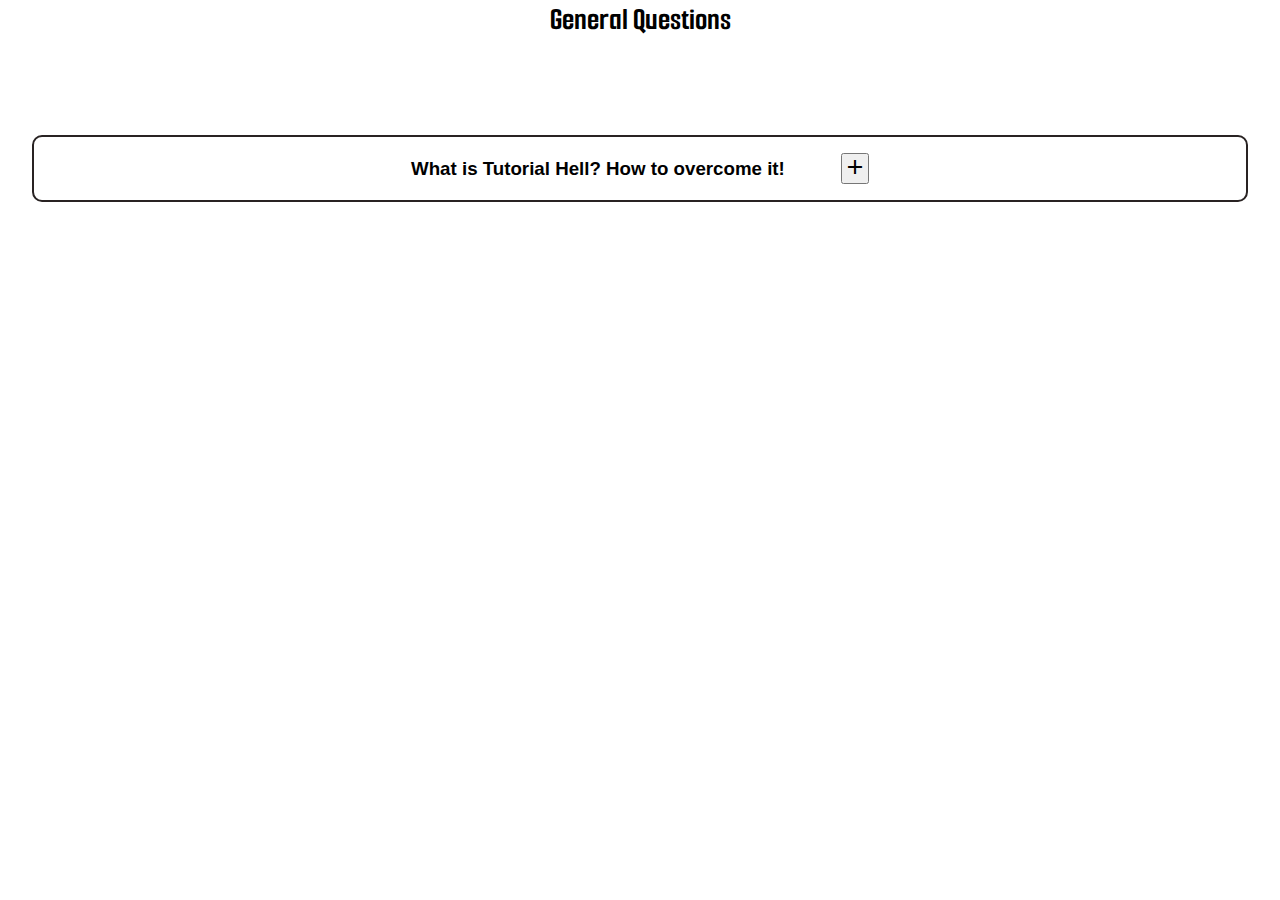
==== FAQs/index.html @ 7d7be3bf "added faq page outlet" ====
<!DOCTYPE html>
<html lang="en">
<head>
    <meta charset="UTF-8">
    <link rel="preconnect" href="https://fonts.googleapis.com">
<link rel="preconnect" href="https://fonts.gstatic.com" crossorigin>
<link href="https://fonts.googleapis.com/css2?family=Smooch+Sans:wght@100..900&display=swap" rel="stylesheet">
    <link rel="stylesheet" href="https://fonts.googleapis.com/css2?family=Material+Symbols+Outlined:opsz,wght,FILL,GRAD@20..48,100..700,0..1,-50..200&icon_names=add" />
    <meta name="viewport" content="width=device-width, initial-scale=1.0">
    <title>FAQs</title>
    <link rel="stylesheet" href="style.css">
</head>
<body>
    <h1 class="mid"> General Questions</h1>
    

    <div class="center" id="faq">
        <h3 class="h3">What is Tutorial Hell? How to overcome it!</h3>
        
        <button id="toogle">
            <span class="material-symbols-outlined">
                add
                </span> 
        </button>
    </div>
    <div class="ans" id="answer">
        <h3> Tutorial Hell happens when you keep watching tutorials without applying the knowledge. To overcome it, start building small projects using what you've learned. Focus on problem-solving by trying things independently before looking for answers. Limit tutorial consumption and use them as references, not crutches. Set clear goals and apply concepts through hands-on practice. </h3>
    </div>



    <!-- <div class="center" id="faq">
        <h3 class="h3">What is Tutorial Hell? How to overcome it!</h3>
        
        <button id="toogle">
            <span class="material-symbols-outlined">
                add
                </span> 
        </button>
    </div>
    <div class="ans" id="answer">
        <h3> Tutorial Hell happens when you keep watching tutorials without applying the knowledge. To overcome it, start building small projects using what you've learned. Focus on problem-solving by trying things independently before looking for answers. Limit tutorial consumption and use them as references, not crutches. Set clear goals and apply concepts through hands-on practice. </h3>
    </div>



    <div class="center" id="faq">
        <h3 class="h3">What is Tutorial Hell? How to overcome it!</h3>
        
        <button id="toogle">
            <span class="material-symbols-outlined">
                add
                </span> 
        </button>
    </div>
    <div class="ans" id="answer">
        <h3> Tutorial Hell happens when you keep watching tutorials without applying the knowledge. To overcome it, start building small projects using what you've learned. Focus on problem-solving by trying things independently before looking for answers. Limit tutorial consumption and use them as references, not crutches. Set clear goals and apply concepts through hands-on practice. </h3>
    </div> -->
</body>
 <script src="app.js"></script>
</html>
---- FAQs/style.css ----
*{
    margin: 0;
    padding: 0;
    box-sizing: border-box;
}

.mid{
    text-align: center;
    font-family: "Smooch Sans";
    margin-bottom: 3em;
}

.center{
    display: flex;
    align-items: center;
    justify-content: center;
    border: 2px solid rgb(41, 35, 35);
    padding: 1em 1em;
    border-radius: 10px;
    margin: 2rem 2rem ;
    font-family: 'Gill Sans', 'Gill Sans MT', Calibri, 'Trebuchet MS', sans-serif;
}

.h3{
    padding-right: 3em;
}

.ans{
   margin-left: auto;
   margin-right: auto;
   display: block;
   padding: 1em 2em;
   display: none;
}
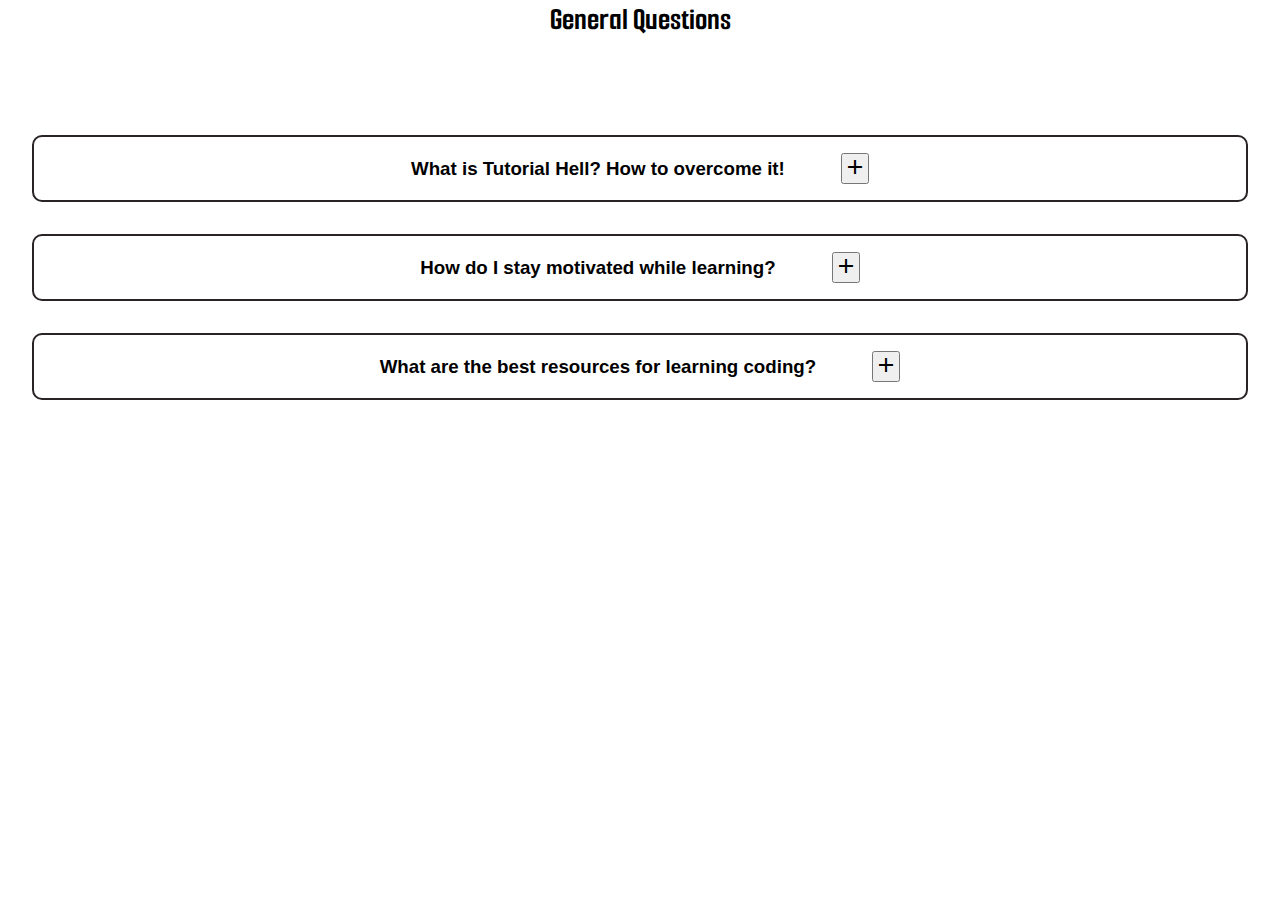
==== commit b92eae3c: "added functionalty for FAQs" ====
--- a/FAQs/index.html
+++ b/FAQs/index.html
@@ -3,8 +3,8 @@
 <head>
     <meta charset="UTF-8">
     <link rel="preconnect" href="https://fonts.googleapis.com">
-<link rel="preconnect" href="https://fonts.gstatic.com" crossorigin>
-<link href="https://fonts.googleapis.com/css2?family=Smooch+Sans:wght@100..900&display=swap" rel="stylesheet">
+    <link rel="preconnect" href="https://fonts.gstatic.com" crossorigin>
+    <link href="https://fonts.googleapis.com/css2?family=Smooch+Sans:wght@100..900&display=swap" rel="stylesheet">
     <link rel="stylesheet" href="https://fonts.googleapis.com/css2?family=Material+Symbols+Outlined:opsz,wght,FILL,GRAD@20..48,100..700,0..1,-50..200&icon_names=add" />
     <meta name="viewport" content="width=device-width, initial-scale=1.0">
     <title>FAQs</title>
@@ -12,50 +12,45 @@
 </head>
 <body>
     <h1 class="mid"> General Questions</h1>
-    
 
-    <div class="center" id="faq">
+    <div class="center" id="faq1">
         <h3 class="h3">What is Tutorial Hell? How to overcome it!</h3>
-        
-        <button id="toogle">
+        <button class="toggle">
             <span class="material-symbols-outlined">
                 add
-                </span> 
+            </span> 
         </button>
     </div>
-    <div class="ans" id="answer">
+    <div class="ans" id="answer1">
         <h3> Tutorial Hell happens when you keep watching tutorials without applying the knowledge. To overcome it, start building small projects using what you've learned. Focus on problem-solving by trying things independently before looking for answers. Limit tutorial consumption and use them as references, not crutches. Set clear goals and apply concepts through hands-on practice. </h3>
     </div>
 
-
-
-    <!-- <div class="center" id="faq">
-        <h3 class="h3">What is Tutorial Hell? How to overcome it!</h3>
-        
-        <button id="toogle">
+ 
+    <div class="center" id="faq2">
+        <h3 class="h3">How do I stay motivated while learning?</h3>
+        <button class="toggle">
             <span class="material-symbols-outlined">
                 add
-                </span> 
+            </span>
         </button>
     </div>
-    <div class="ans" id="answer">
-        <h3> Tutorial Hell happens when you keep watching tutorials without applying the knowledge. To overcome it, start building small projects using what you've learned. Focus on problem-solving by trying things independently before looking for answers. Limit tutorial consumption and use them as references, not crutches. Set clear goals and apply concepts through hands-on practice. </h3>
+    <div class="ans" id="answer2">
+        <h3> Staying motivated while learning can be challenging. To stay motivated, break down large goals into smaller, manageable tasks. Celebrate small wins, and track your progress regularly. Keep a learning journal to document your thoughts and challenges. Surround yourself with a supportive community and stay accountable to your goals. </h3>
     </div>
 
-
-
-    <div class="center" id="faq">
-        <h3 class="h3">What is Tutorial Hell? How to overcome it!</h3>
-        
-        <button id="toogle">
+   
+    <div class="center" id="faq3">
+        <h3 class="h3">What are the best resources for learning coding?</h3>
+        <button class="toggle">
             <span class="material-symbols-outlined">
                 add
-                </span> 
+            </span>
         </button>
     </div>
-    <div class="ans" id="answer">
-        <h3> Tutorial Hell happens when you keep watching tutorials without applying the knowledge. To overcome it, start building small projects using what you've learned. Focus on problem-solving by trying things independently before looking for answers. Limit tutorial consumption and use them as references, not crutches. Set clear goals and apply concepts through hands-on practice. </h3>
-    </div> -->
+    <div class="ans" id="answer3">
+        <h3> Some of the best resources for learning coding include Documentation. It's helpful to combine theory with practical projects. Additionally, joining coding communities like Stack Overflow and GitHub can help you stay engaged and get feedback on your work. </h3>
+    </div>
+
+    <script src="app.js"></script>
 </body>
- <script src="app.js"></script>
-</html>+</html>
